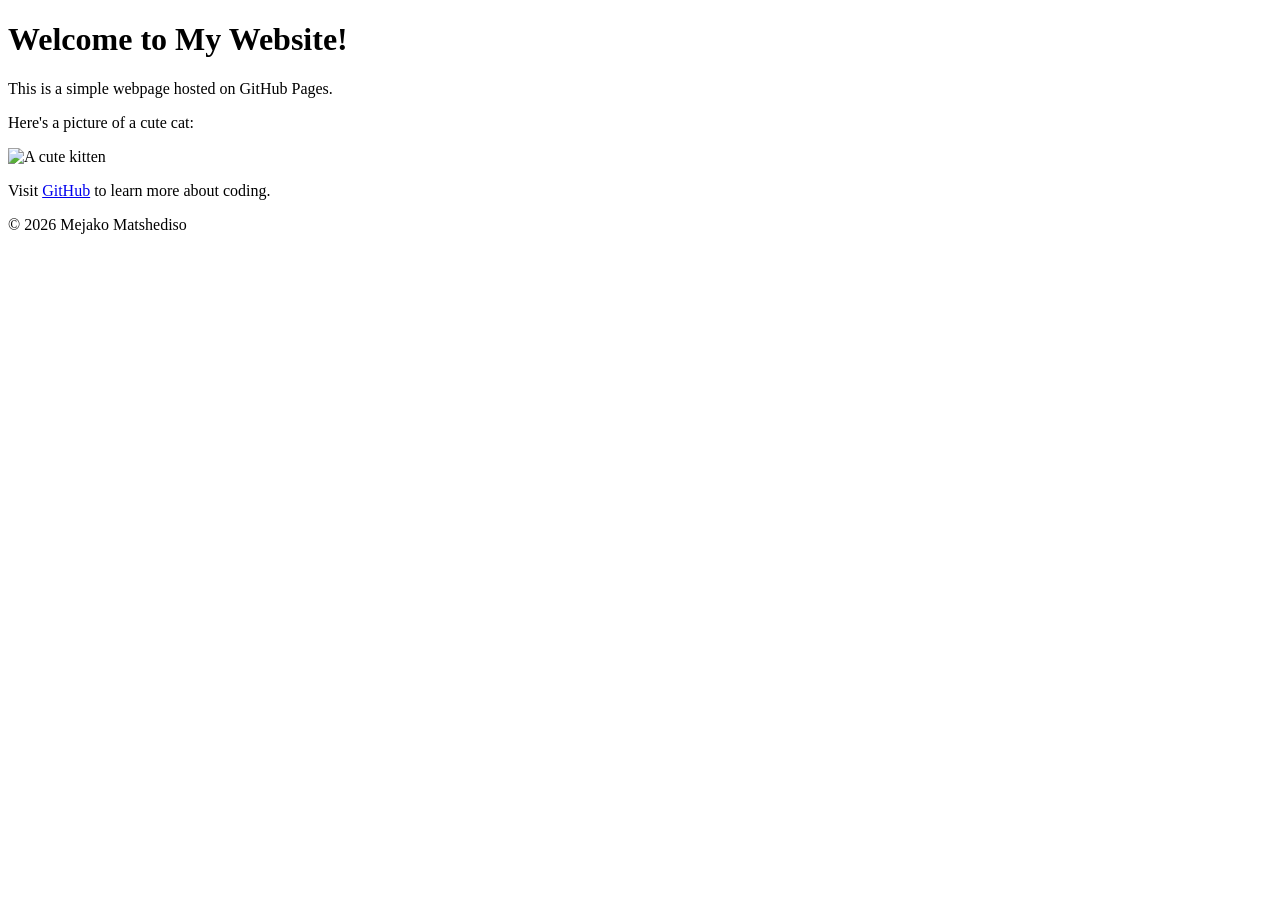
==== index.html @ 65372cf0 "Rename Index.html to index.html for Github Pages" ====
<!DOCTYPE html> 

<html lang="en"> 

<head> 

    <meta charset="UTF-8"> 

    <meta name="viewport" content="width=device-width, initial-scale=1.0"> 

    <title>My First GitHub Page</title> 

</head> 

<body> 

    <header> 

        <h1>Welcome to My Website!</h1> 

    </header> 

 

    <main> 

        <p>This is a simple webpage hosted on GitHub Pages.</p> 

        <p>Here's a picture of a cute cat:</p> 

        <img src="https://placekitten.com/200/300" alt="A cute kitten"> 

         

        <p>Visit <a href="https://github.com">GitHub</a> to learn more about coding.</p> 

    </main> 

 

    <footer> 

        <p>&copy; 2026 Mejako Matshediso</p> 

    </footer> 

 

</body> 

</html>
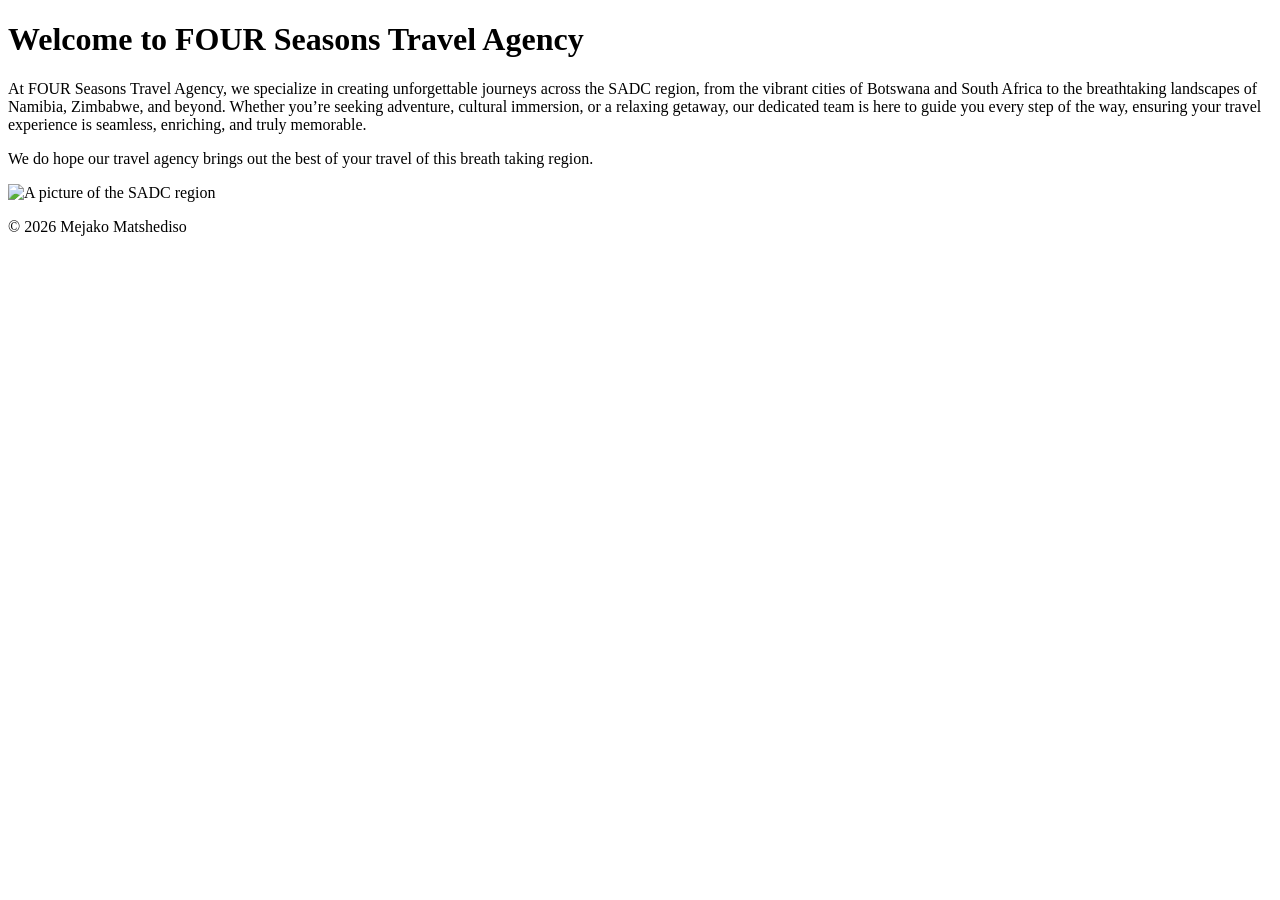
==== commit 88a91c73: "Updated paragraph and image in main" ====
--- a/index.html
+++ b/index.html
@@ -16,7 +16,7 @@
 
     <header> 
 
-        <h1>Welcome to My Website!</h1> 
+        <h1>Welcome to FOUR Seasons Travel Agency</h1> 
 
     </header> 
 
@@ -24,16 +24,14 @@
 
     <main> 
 
-        <p>This is a simple webpage hosted on GitHub Pages.</p> 
+        <p>At FOUR Seasons Travel Agency, we specialize in creating unforgettable journeys across the SADC region, from the vibrant cities of Botswana and South Africa to the breathtaking landscapes of Namibia, Zimbabwe, and beyond. Whether you’re seeking adventure, cultural immersion, or a relaxing getaway, our dedicated team is here to guide you every step of the way, ensuring your travel experience is seamless, enriching, and truly memorable.</p>
+        <p>We do hope our travel agency brings out the best of your travel of this breath taking region.</p> 
 
-        <p>Here's a picture of a cute cat:</p> 
-
-        <img src="https://placekitten.com/200/300" alt="A cute kitten"> 
+        <img src="https://www.researchgate.net/figure/Map-of-the-Southern-African-Development-Community-SADC-region-5_fig1_331715314" alt="A picture of the SADC region "> 
 
          
 
-        <p>Visit <a href="https://github.com">GitHub</a> to learn more about coding.</p> 
-
+        
     </main> 
 
  
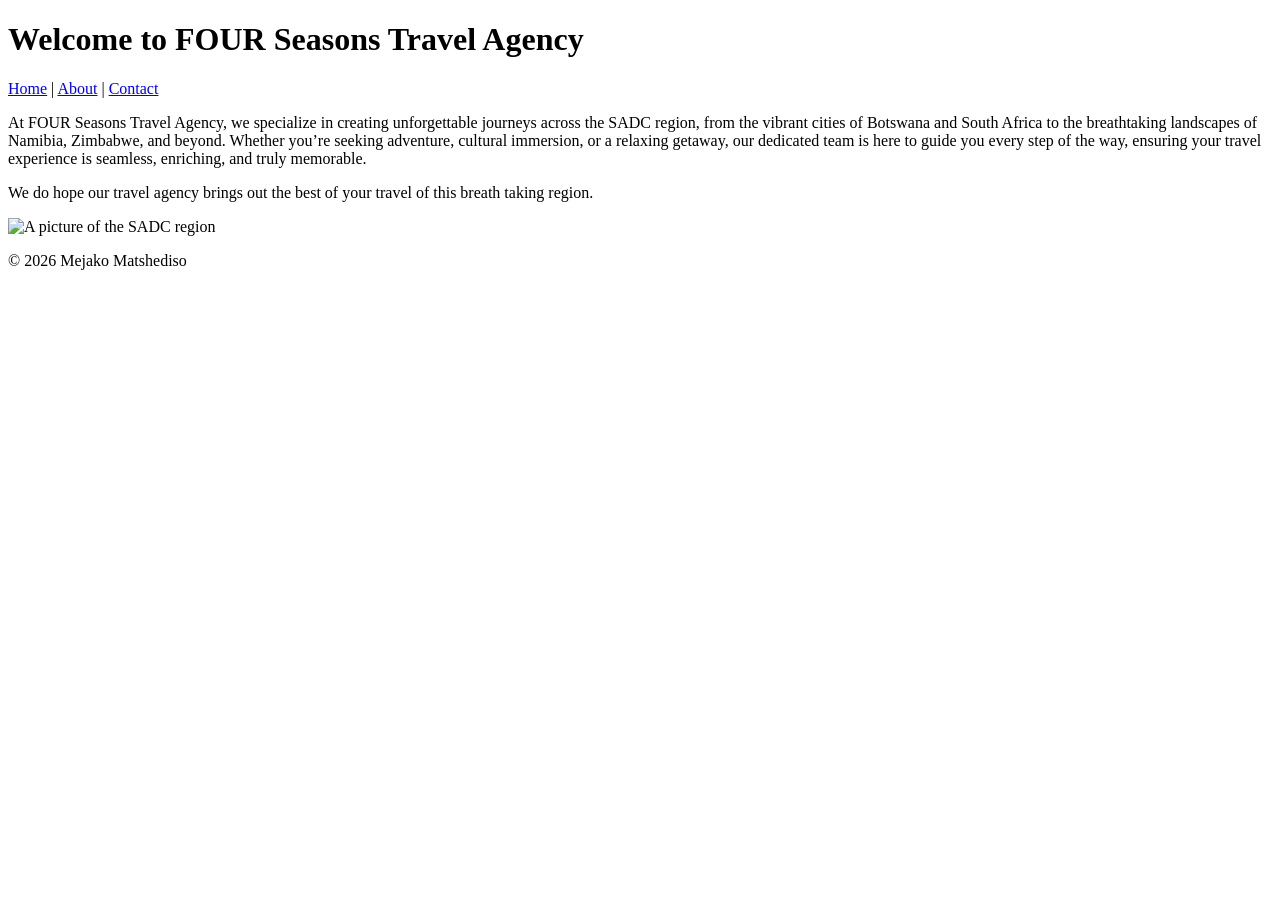
==== commit e53ee738: "Added About and Contact pages with navigation" ====
--- a/index.html
+++ b/index.html
@@ -17,6 +17,15 @@
     <header> 
 
         <h1>Welcome to FOUR Seasons Travel Agency</h1> 
+        <nav> 
+
+            <a href="index.html">Home</a> | 
+
+            <a href="about.html">About</a> | 
+
+            <a href="contact.html">Contact</a> 
+
+        </nav> 
 
     </header> 
 
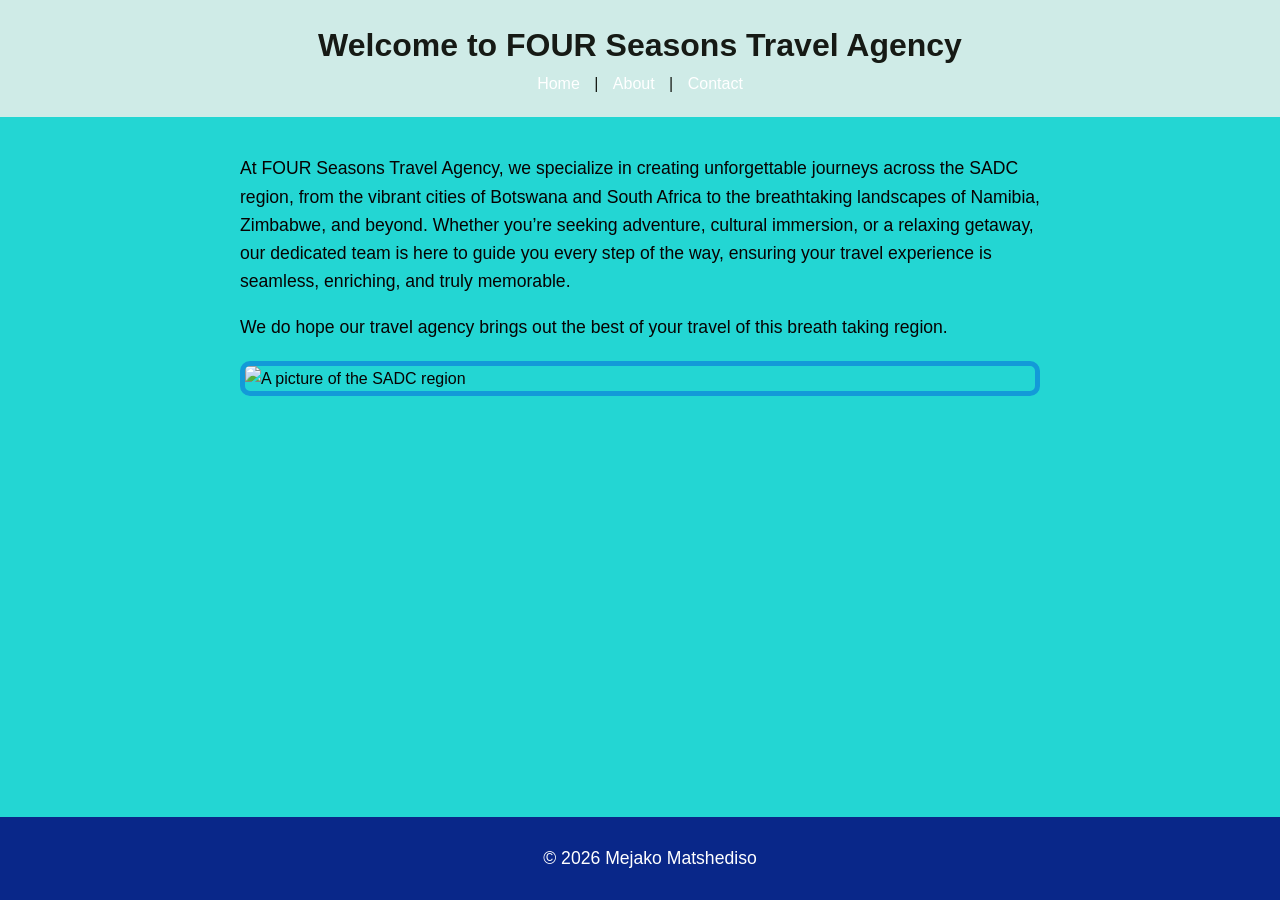
==== commit 94abc2cf: "Added CSS3 styling to the webpsite" ====
--- a/index.html
+++ b/index.html
@@ -8,7 +8,8 @@
 
     <meta name="viewport" content="width=device-width, initial-scale=1.0"> 
 
-    <title>My First GitHub Page</title> 
+    <title>My First GitHub Page</title>
+    <link rel="stylesheet" href="styles.css">  
 
 </head> 
 
--- a/styles.css
+++ b/styles.css
@@ -0,0 +1,128 @@
+body { 
+
+    font-family: Arial, sans-serif; 
+
+    color: #070202; 
+
+    background-color: #08d1cee3; 
+
+    margin: 0; 
+
+    padding: 0; 
+
+    line-height: 1.6; 
+
+} 
+header { 
+
+    background-color: #f0f0ebd7; 
+
+    color: rgba(8, 10, 4, 0.93); 
+
+    padding: 20px; 
+
+    text-align: center; 
+
+} 
+header h1 { 
+
+    margin: 0; 
+
+} 
+
+ 
+
+nav a { 
+
+    color: white; 
+
+    text-decoration: none; 
+
+    margin: 0 10px; 
+
+} 
+
+ 
+
+nav a:hover { 
+
+    text-decoration: underline; 
+
+} 
+main { 
+
+    padding: 20px; 
+
+    max-width: 800px; 
+
+    margin: 0 auto; 
+
+} 
+
+ 
+
+main img { 
+
+    max-width: 100%; 
+
+    height: auto; 
+
+    display: block; 
+
+    margin: 20px 0; 
+
+} 
+footer { 
+
+    background-color: #092789; 
+
+    color: white; 
+
+    text-align: center; 
+
+    padding: 10px; 
+
+    position: fixed; 
+
+    bottom: 0; 
+
+    width: 100%; 
+
+} 
+p { 
+
+    font-size: 1.1em; 
+
+} 
+
+ 
+
+a { 
+
+    color: #4CAF50; 
+
+    text-decoration: none; 
+
+} 
+
+ 
+
+a:hover { 
+
+    text-decoration: underline; 
+
+} 
+img { 
+
+    border: 5px solid #139ad8; 
+
+    border-radius: 10px; 
+
+} 
+main a[href^="mailto:"] { 
+
+    color: #080403; 
+
+    font-weight: bold; 
+
+} 
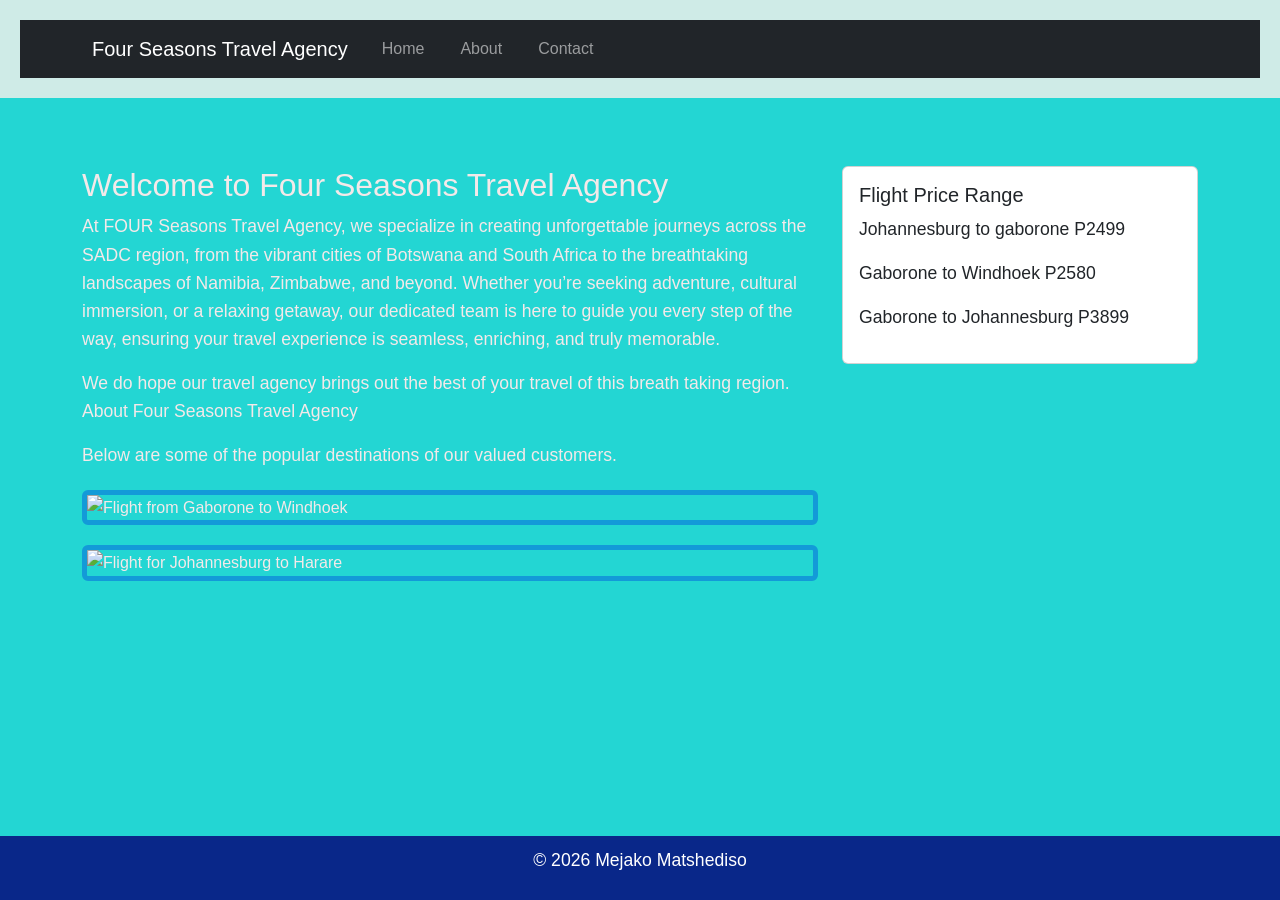
==== commit 34ec9dac: "Added Bootstrap framework for styling and layout" ====
--- a/index.html
+++ b/index.html
@@ -9,6 +9,9 @@
     <meta name="viewport" content="width=device-width, initial-scale=1.0"> 
 
     <title>My First GitHub Page</title>
+    <!-- Bootstrap CSS --> 
+
+<link href="https://cdn.jsdelivr.net/npm/bootstrap@5.3.0/dist/css/bootstrap.min.css" rel="stylesheet"> 
     <link rel="stylesheet" href="styles.css">  
 
 </head> 
@@ -17,28 +20,97 @@
 
     <header> 
 
-        <h1>Welcome to FOUR Seasons Travel Agency</h1> 
-        <nav> 
+    <nav class="navbar navbar-expand-lg navbar-dark bg-dark"> 
 
-            <a href="index.html">Home</a> | 
+        <div class="container"> 
 
-            <a href="about.html">About</a> | 
+            <a class="navbar-brand" href="index.html">Four Seasons Travel Agency</a> 
 
-            <a href="contact.html">Contact</a> 
+            <button class="navbar-toggler" type="button" data-bs-toggle="collapse" data-bs-target="#navbarNav"> 
 
-        </nav> 
+                <span class="navbar-toggler-icon"></span> 
+
+            </button> 
+
+            <div class="collapse navbar-collapse" id="navbarNav"> 
+
+                <ul class="navbar-nav"> 
+
+                    <li class="nav-item"> 
+
+                        <a class="nav-link" href="index.html">Home</a> 
+
+                    </li> 
+
+                    <li class="nav-item"> 
+
+                        <a class="nav-link" href="about.html">About</a> 
+
+                    </li> 
+
+                    <li class="nav-item"> 
+
+                        <a class="nav-link" href="contact.html">Contact</a> 
+
+                    </li> 
+
+                </ul> 
+
+            </div> 
+
+        </div> 
+
+    </nav> 
 
     </header> 
 
  
 
-    <main> 
+    <main class="container my-5"> 
 
-        <p>At FOUR Seasons Travel Agency, we specialize in creating unforgettable journeys across the SADC region, from the vibrant cities of Botswana and South Africa to the breathtaking landscapes of Namibia, Zimbabwe, and beyond. Whether you’re seeking adventure, cultural immersion, or a relaxing getaway, our dedicated team is here to guide you every step of the way, ensuring your travel experience is seamless, enriching, and truly memorable.</p>
-        <p>We do hope our travel agency brings out the best of your travel of this breath taking region.</p> 
+    <div class="row"> 
 
-        <img src="https://www.researchgate.net/figure/Map-of-the-Southern-African-Development-Community-SADC-region-5_fig1_331715314" alt="A picture of the SADC region "> 
+        <div class="col-md-8"> 
 
+            <h2>Welcome to Four Seasons Travel Agency</h2> 
+
+            <p>At FOUR Seasons Travel Agency, we specialize in creating unforgettable journeys across the SADC region, from the vibrant cities of Botswana and South Africa to the breathtaking landscapes of Namibia, Zimbabwe, and beyond. Whether you’re seeking adventure, cultural immersion, or a relaxing getaway, our dedicated team is here to guide you every step of the way, ensuring your travel experience is seamless, enriching, and truly memorable.</p> 
+
+            <p>We do hope our travel agency brings out the best of your travel of this breath taking region. About Four Seasons Travel Agency</p> 
+            <p>Below are some of the popular destinations of our valued customers.</p>
+
+            <img src="https://www.researchgate.net/figure/Location-of-the-Tsumkwe-village-and-the-capital-Windhoek-in-Namibia-and-Sekhutlane_fig1_256502676" alt="Flight from Gaborone to Windhoek" class="img-fluid rounded"> 
+            <img src="https://flightfinder.co.za/wp-content/uploads/2019/02/Cheap-Flights-from-Johannesburg-to-Harare.png" alt="Flight for Johannesburg to Harare" class="img-fluid rounded">
+
+            
+        </div> 
+
+        <div class="col-md-4"> 
+
+            <div class="card"> 
+
+                <div class="card-body"> 
+
+                    <h5 class="card-title">Flight Price Range</h5> 
+
+                    <p class="card-text">Johannesburg to gaborone 
+                        P2499</p>
+                    <p>Gaborone to Windhoek
+                        P2580
+                    </p>
+                    <p>Gaborone to Johannesburg
+                        P3899
+                    </p>
+                </div> 
+
+            </div> 
+
+        </div> 
+
+    </div> 
+
+
+        
          
 
         
@@ -51,9 +123,12 @@
         <p>&copy; 2026 Mejako Matshediso</p> 
 
     </footer> 
+    <!-- Bootstrap JS and dependencies --> 
 
- 
+<script src="https://cdn.jsdelivr.net/npm/@popperjs/core@2.11.6/dist/umd/popper.min.js"></script> 
 
+<script src="https://cdn.jsdelivr.net/npm/bootstrap@5.3.0/dist/js/bootstrap.min.js"></script> 
+   
 </body> 
 
 </html> 
--- a/styles.css
+++ b/styles.css
@@ -2,7 +2,7 @@
 
     font-family: Arial, sans-serif; 
 
-    color: #070202; 
+    color: #f4e9e9; 
 
     background-color: #08d1cee3; 
 
@@ -121,8 +121,16 @@
 } 
 main a[href^="mailto:"] { 
 
-    color: #080403; 
+    color: #f6f1efe2; 
 
     font-weight: bold; 
 
-} +} 
+body{
+    background-image:url('https://www.travelandleisure.com/thmb/ybgH3tLcB_dxBDf4OTJr3BFddWE=/750x0/filters:no_upscale():max_bytes(150000):strip_icc():format(webp)/TAL-sunset-afrian-landscape-ALISTBJORN1125-ba67aaeeb47e4f62a7c724b7a090d5ea.jpg');
+    background-size:cover;
+    background-position:center;
+    background-repeat:no-repeat;
+    background-attachment:fixed;
+    
+}
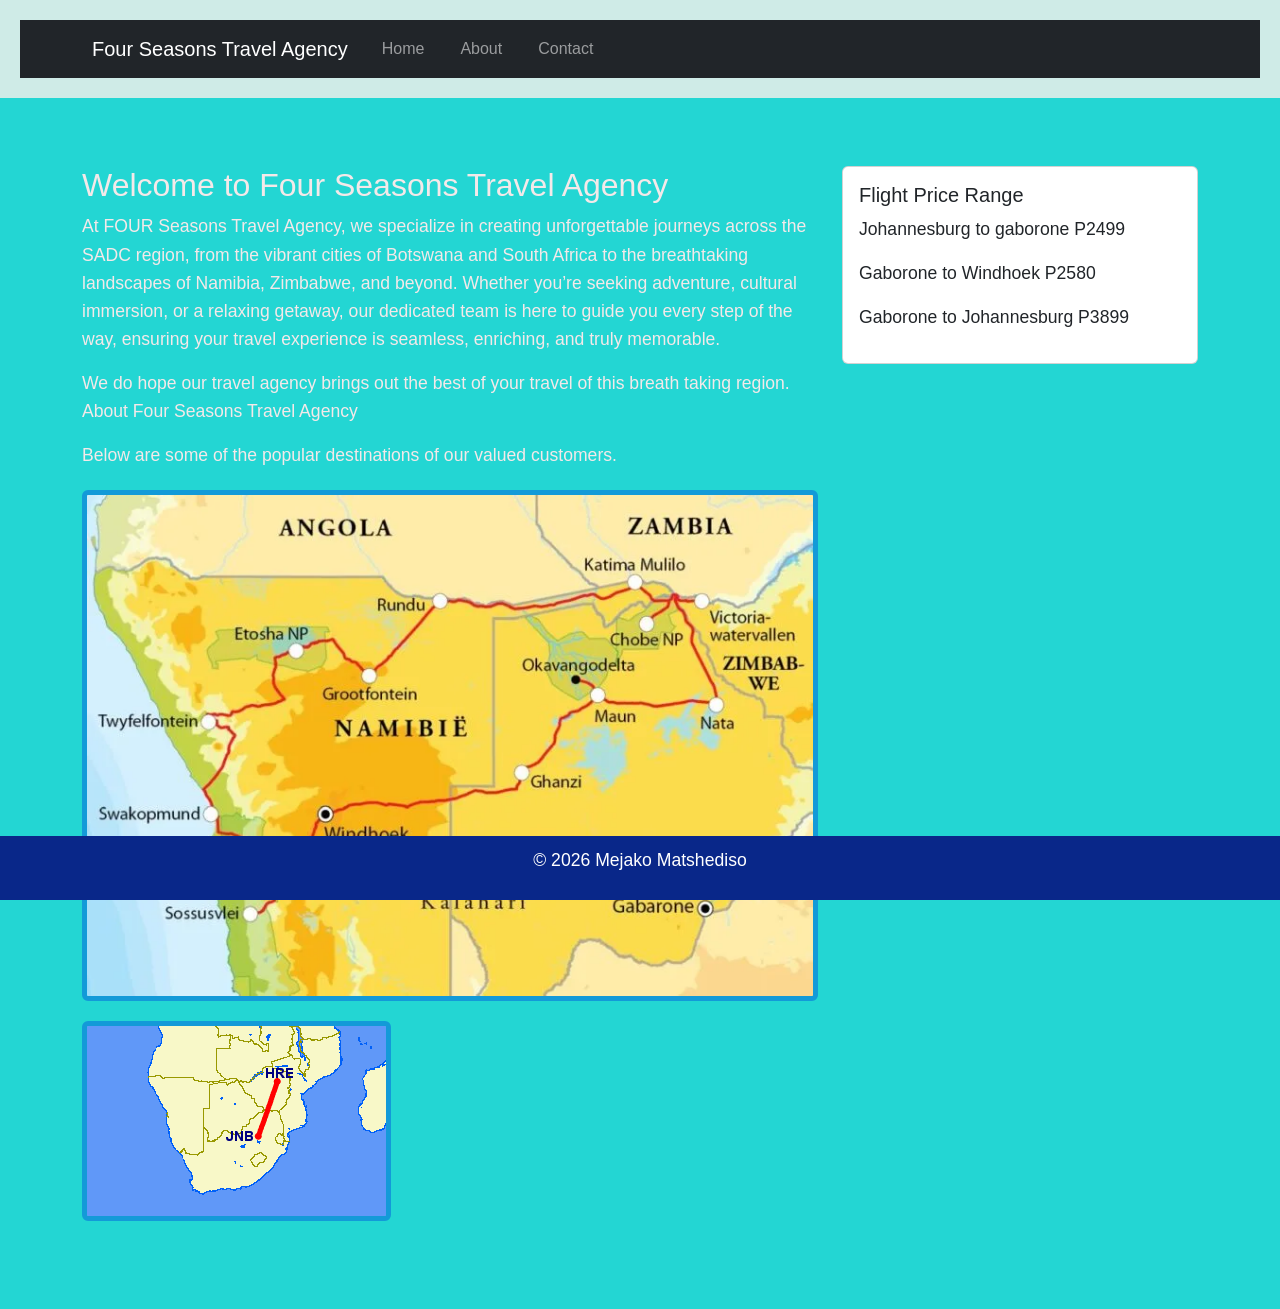
==== commit 5b03722a: "Add two images to the home page" ====
--- a/index.html
+++ b/index.html
@@ -79,8 +79,8 @@
             <p>We do hope our travel agency brings out the best of your travel of this breath taking region. About Four Seasons Travel Agency</p> 
             <p>Below are some of the popular destinations of our valued customers.</p>
 
-            <img src="https://www.researchgate.net/figure/Location-of-the-Tsumkwe-village-and-the-capital-Windhoek-in-Namibia-and-Sekhutlane_fig1_256502676" alt="Flight from Gaborone to Windhoek" class="img-fluid rounded"> 
-            <img src="https://flightfinder.co.za/wp-content/uploads/2019/02/Cheap-Flights-from-Johannesburg-to-Harare.png" alt="Flight for Johannesburg to Harare" class="img-fluid rounded">
+            <img src="images/ROute-768x530.jpg.webp" alt="Flight from Gaborone to Windhoek" class="img-fluid rounded"> 
+            <img src="images/Johannesburg-to-Harare-flight.jpg" alt="Flight for Johannesburg to Harare" class="img-fluid rounded">
 
             
         </div> 
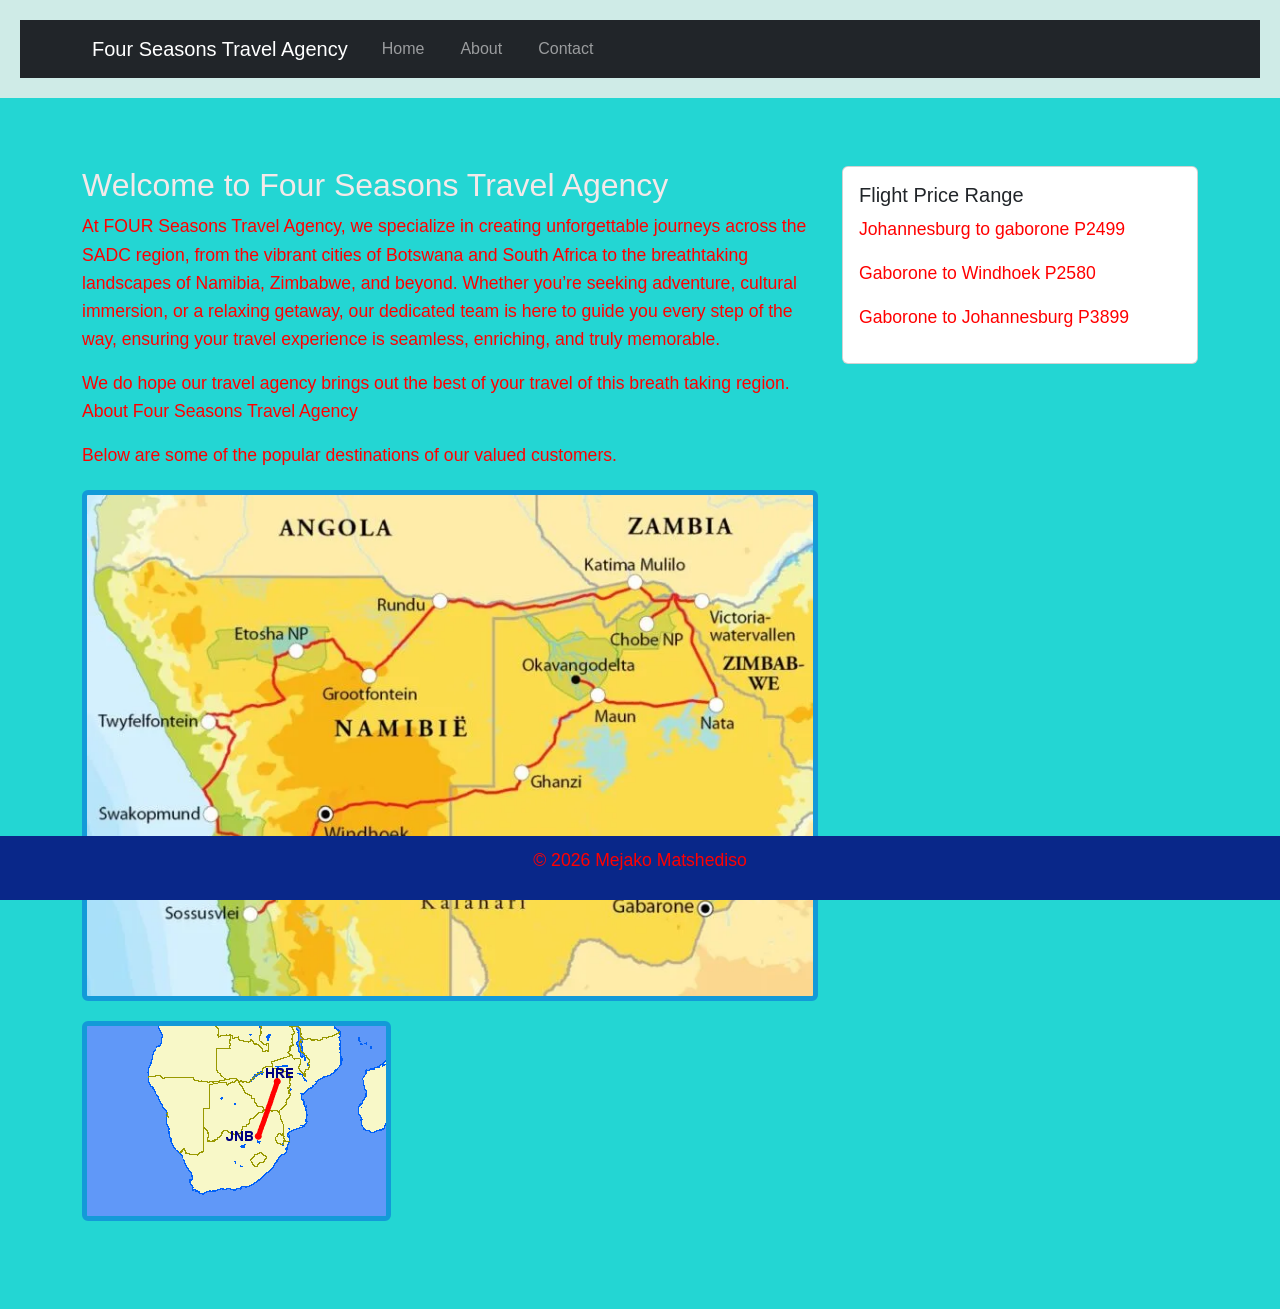
==== commit f1ded742: "Add new pages" ====
--- a/index.html
+++ b/index.html
@@ -108,6 +108,8 @@
         </div> 
 
     </div> 
+   
+    
 
 
         
--- a/styles.css
+++ b/styles.css
@@ -30,7 +30,10 @@
 
 } 
 
- 
+p,h1 {
+    color: red;
+}
+
 
 nav a { 
 
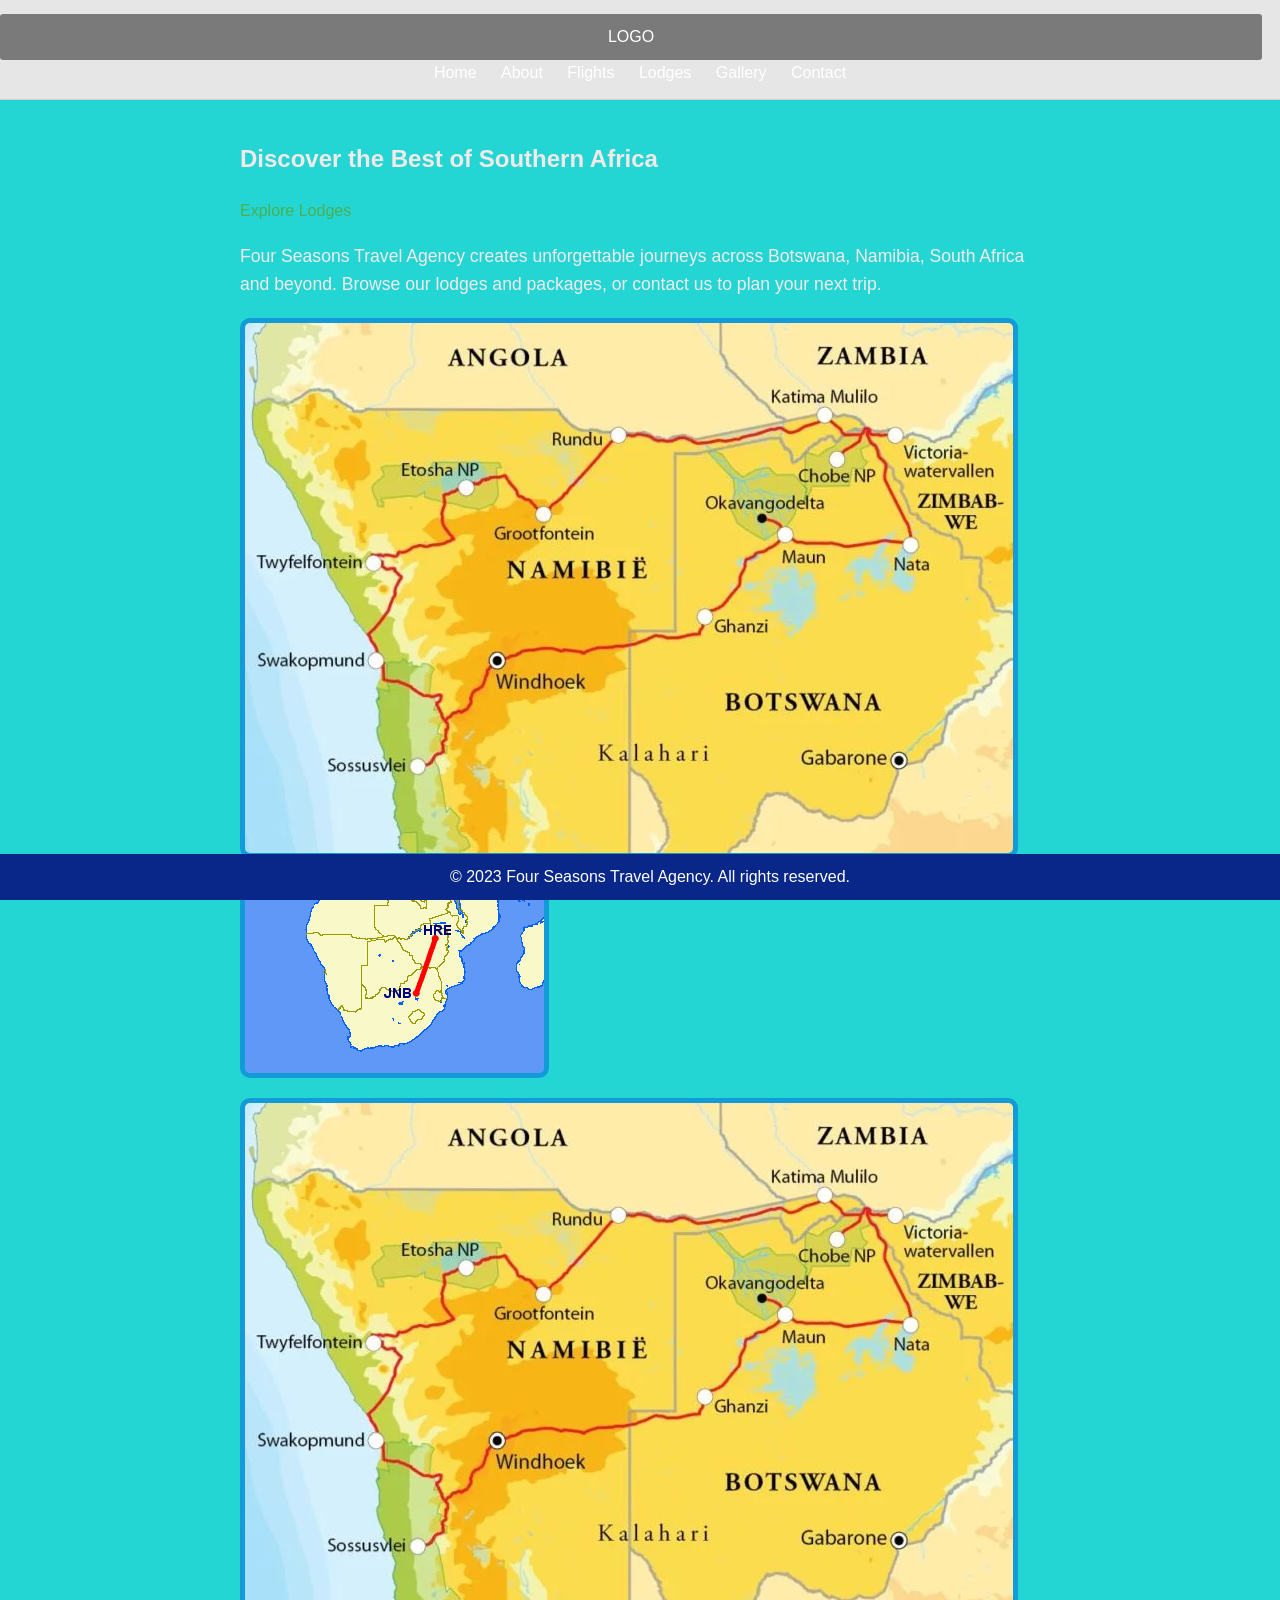
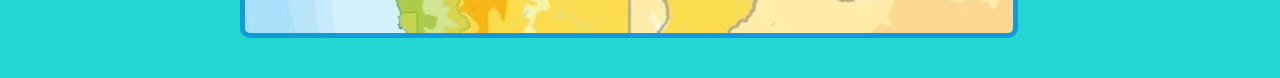
==== commit 690c35fe: "add changes to all files" ====
--- a/index.html
+++ b/index.html
@@ -8,129 +8,54 @@
 
     <meta name="viewport" content="width=device-width, initial-scale=1.0"> 
 
-    <title>My First GitHub Page</title>
-    <!-- Bootstrap CSS --> 
+    <!DOCTYPE html>
+    <html lang="en">
+    <head>
+        <meta charset="UTF-8">
+        <meta name="viewport" content="width=device-width, initial-scale=1.0">
+        <title>Four Seasons Travel Agency</title>
+        <link rel="stylesheet" href="styles.css">
+    </head>
+    <body>
+        <header class="topbar">
+            <div class="topbar-inner">
+                <div class="logo">LOGO</div>
+                <nav class="nav-items">
+                    <a href="index.html" class="nav-link">Home</a>
+                    <a href="about.html" class="nav-link">About</a>
+                    <a href="flights.html" class="nav-link">Flights</a>
+                    <a href="lodges.html" class="nav-link">Lodges</a>
+                    <a href="photogalleries.html" class="nav-link">Gallery</a>
+                    <a href="contact.html" class="nav-link">Contact</a>
+                </nav>
+            </div>
+        </header>
 
-<link href="https://cdn.jsdelivr.net/npm/bootstrap@5.3.0/dist/css/bootstrap.min.css" rel="stylesheet"> 
-    <link rel="stylesheet" href="styles.css">  
+        <main class="page">
+            <div class="container">
+                <section class="left">
+                    <h1>Discover the Best of Southern Africa</h1>
+                    <div class="lead-line"></div>
+                    <a class="cta" href="lodges.html">Explore Lodges</a>
+                    <p class="intro">Four Seasons Travel Agency creates unforgettable journeys across Botswana, Namibia, South Africa and beyond. Browse our lodges and packages, or contact us to plan your next trip.</p>
+                </section>
 
-</head> 
+                <aside class="right">
+                    <div class="thumb">
+                        <img src="images/ROute-768x530.jpg.webp" alt="Route" />
+                    </div>
+                    <div class="thumb">
+                        <img src="images/Johannesburg-to-Harare-flight.jpg" alt="Johannesburg to Harare" />
+                    </div>
+                    <div class="thumb">
+                        <img src="images/ROute-768x530.jpg.webp" alt="Route repeat" />
+                    </div>
+                </aside>
+            </div>
+        </main>
 
-<body> 
-
-    <header> 
-
-    <nav class="navbar navbar-expand-lg navbar-dark bg-dark"> 
-
-        <div class="container"> 
-
-            <a class="navbar-brand" href="index.html">Four Seasons Travel Agency</a> 
-
-            <button class="navbar-toggler" type="button" data-bs-toggle="collapse" data-bs-target="#navbarNav"> 
-
-                <span class="navbar-toggler-icon"></span> 
-
-            </button> 
-
-            <div class="collapse navbar-collapse" id="navbarNav"> 
-
-                <ul class="navbar-nav"> 
-
-                    <li class="nav-item"> 
-
-                        <a class="nav-link" href="index.html">Home</a> 
-
-                    </li> 
-
-                    <li class="nav-item"> 
-
-                        <a class="nav-link" href="about.html">About</a> 
-
-                    </li> 
-
-                    <li class="nav-item"> 
-
-                        <a class="nav-link" href="contact.html">Contact</a> 
-
-                    </li> 
-
-                </ul> 
-
-            </div> 
-
-        </div> 
-
-    </nav> 
-
-    </header> 
-
- 
-
-    <main class="container my-5"> 
-
-    <div class="row"> 
-
-        <div class="col-md-8"> 
-
-            <h2>Welcome to Four Seasons Travel Agency</h2> 
-
-            <p>At FOUR Seasons Travel Agency, we specialize in creating unforgettable journeys across the SADC region, from the vibrant cities of Botswana and South Africa to the breathtaking landscapes of Namibia, Zimbabwe, and beyond. Whether you’re seeking adventure, cultural immersion, or a relaxing getaway, our dedicated team is here to guide you every step of the way, ensuring your travel experience is seamless, enriching, and truly memorable.</p> 
-
-            <p>We do hope our travel agency brings out the best of your travel of this breath taking region. About Four Seasons Travel Agency</p> 
-            <p>Below are some of the popular destinations of our valued customers.</p>
-
-            <img src="images/ROute-768x530.jpg.webp" alt="Flight from Gaborone to Windhoek" class="img-fluid rounded"> 
-            <img src="images/Johannesburg-to-Harare-flight.jpg" alt="Flight for Johannesburg to Harare" class="img-fluid rounded">
-
-            
-        </div> 
-
-        <div class="col-md-4"> 
-
-            <div class="card"> 
-
-                <div class="card-body"> 
-
-                    <h5 class="card-title">Flight Price Range</h5> 
-
-                    <p class="card-text">Johannesburg to gaborone 
-                        P2499</p>
-                    <p>Gaborone to Windhoek
-                        P2580
-                    </p>
-                    <p>Gaborone to Johannesburg
-                        P3899
-                    </p>
-                </div> 
-
-            </div> 
-
-        </div> 
-
-    </div> 
-   
-    
-
-
-        
-         
-
-        
-    </main> 
-
- 
-
-    <footer> 
-
-        <p>&copy; 2026 Mejako Matshediso</p> 
-
-    </footer> 
-    <!-- Bootstrap JS and dependencies --> 
-
-<script src="https://cdn.jsdelivr.net/npm/@popperjs/core@2.11.6/dist/umd/popper.min.js"></script> 
-
-<script src="https://cdn.jsdelivr.net/npm/bootstrap@5.3.0/dist/js/bootstrap.min.js"></script> 
-   
-</body> 
-
-</html> +        <footer class="site-footer">
+            <div class="footer-inner">&copy; 2023 Four Seasons Travel Agency. All rights reserved.</div>
+        </footer>
+    </body>
+    </html>
--- a/styles.css
+++ b/styles.css
@@ -30,9 +30,7 @@
 
 } 
 
-p,h1 {
-    color: red;
-}
+
 
 
 nav a { 
@@ -136,4 +134,273 @@
     background-repeat:no-repeat;
     background-attachment:fixed;
     
-}+}
+
+/* Page-specific styles for about.html (moved from inline <style>) */
+.topbar{background:#e6e6e6;padding:14px 0;border-bottom:1px solid #d0d0d0}
+.topbar .inner{width:92%;max-width:1100px;margin:0 auto;display:flex;align-items:center}
+.topbar .logo{background:#7a7a7a;color:#fff;padding:10px 14px;border-radius:3px;margin-right:18px}
+.topbar .nav{display:flex;gap:12px;margin-left:auto}
+.topbar .nav a{background:#8f8f8f;color:#fff;padding:10px 14px;border-radius:3px;text-decoration:none}
+
+.about-hero{width:92%;max-width:1100px;margin:28px auto 18px;text-align:left}
+.lead-lines{display:flex;flex-direction:column;gap:12px;align-items:flex-start;margin-bottom:28px}
+.lead-lines .line{height:14px;background:#bfbfbf;width:60%;border-radius:3px}
+.lead-lines .line.short{width:40%}
+
+.features{width:92%;max-width:1100px;margin:40px auto;display:flex;gap:28px}
+.feature{flex:1}
+.feature .image{background:#666;height:160px;border-radius:4px;overflow:hidden;display:flex;align-items:center;justify-content:center}
+.feature img{width:100%;height:100%;object-fit:cover}
+.feature .title{height:12px;background:#bfbfbf;margin:18px 0;border-radius:3px;width:50%}
+.feature .sub{height:12px;background:#d2d2d2;border-radius:3px;width:70%}
+
+.full-footer{background:#cfcfcf;padding:24px;margin:40px 4%}
+
+@media(max-width:900px){.features{flex-direction:column}.topbar .nav{margin-left:12px}}
+
+/* Flights page specific styles */
+.flights-grid-top {
+    width: 92%;
+    max-width: 1100px;
+    margin: 28px auto;
+    display: grid;
+    grid-template-columns: repeat(3, 1fr);
+    gap: 24px;
+}
+.flights-grid-top .flight-img {
+    background: #555;
+    height: 180px;
+    border-radius: 4px;
+    display: flex;
+    align-items: center;
+    justify-content: center;
+    overflow: hidden;
+}
+.flights-grid-top .flight-img img {
+    width: 100%;
+    height: 100%;
+    object-fit: cover;
+}
+.flights-grid-bottom {
+    width: 92%;
+    max-width: 1100px;
+    margin: 24px auto;
+    display: grid;
+    grid-template-columns: 1fr 1fr 1fr;
+    gap: 24px;
+}
+.search-box {
+    background: #bfbfbf;
+    border: 2px dashed #888;
+    border-radius: 4px;
+    padding: 18px;
+}
+.search-box h5 {
+    margin-top: 0;
+    color: #222;
+}
+.search-box form {
+    margin: 0;
+}
+.search-box .form-label, .search-box .form-control {
+    font-size: 0.9em;
+}
+.flight-img-bottom {
+    background: #555;
+    height: 180px;
+    border-radius: 4px;
+    display: flex;
+    align-items: center;
+    justify-content: center;
+    overflow: hidden;
+}
+.flight-img-bottom img {
+    width: 100%;
+    height: 100%;
+    object-fit: cover;
+}
+@media(max-width: 900px) {
+    .flights-grid-top {
+        grid-template-columns: 1fr;
+    }
+    .flights-grid-bottom {
+        grid-template-columns: 1fr;
+    }
+}
+
+/* Lodges page specific styles */
+.lodges-container {
+    width: 92%;
+    max-width: 1100px;
+    margin: 28px auto;
+    display: grid;
+    grid-template-columns: 1fr 1fr;
+    gap: 40px;
+    align-items: start;
+}
+
+.lodges-left {
+    padding: 0;
+}
+
+.lodges-left h1 {
+    font-size: 28px;
+    margin: 0 0 24px;
+    color: #333;
+}
+
+.lodge-item {
+    margin-bottom: 32px;
+}
+
+.lodge-item h2 {
+    font-size: 18px;
+    color: #444;
+    margin: 0 0 8px;
+}
+
+.lodge-item p {
+    color: #555;
+    font-size: 14px;
+    line-height: 1.5;
+    margin: 0 0 12px;
+}
+
+.lodge-link {
+    display: inline-block;
+    padding: 8px 16px;
+    background: #00c3a6;
+    color: #fff;
+    text-decoration: none;
+    border-radius: 3px;
+    font-size: 14px;
+    transition: background 0.3s ease;
+}
+
+.lodge-link:hover {
+    background: #00a88a;
+}
+
+.lodges-right {
+    display: flex;
+    flex-direction: column;
+    gap: 24px;
+}
+
+.lodge-image {
+    margin: 0;
+    background: #666;
+    height: 180px;
+    border-radius: 4px;
+    overflow: hidden;
+    display: flex;
+    align-items: center;
+    justify-content: center;
+}
+
+.lodge-image img {
+    width: 100%;
+    height: 100%;
+    object-fit: cover;
+    display: block;
+}
+
+@media(max-width: 900px) {
+    .lodges-container {
+        grid-template-columns: 1fr;
+        gap: 24px;
+    }
+    
+    .lodges-right {
+        flex-direction: row;
+    }
+    
+    .lodge-image {
+        flex: 1;
+    }
+}
+
+/* Photo Galleries page specific styles */
+.gallery-container {
+    width: 92%;
+    max-width: 1100px;
+    margin: 28px auto;
+}
+
+.gallery-grid {
+    display: grid;
+    grid-template-columns: repeat(3, 1fr);
+    gap: 24px;
+    margin-bottom: 40px;
+}
+
+.gallery-item {
+    margin: 0;
+    background: #666;
+    height: 200px;
+    border-radius: 4px;
+    overflow: hidden;
+    position: relative;
+    display: flex;
+    align-items: center;
+    justify-content: center;
+}
+
+.gallery-item img {
+    width: 100%;
+    height: 100%;
+    object-fit: cover;
+    display: block;
+}
+
+.gallery-item-1 {
+    position: relative;
+}
+
+.overlay-box {
+    position: absolute;
+    top: 16px;
+    left: 16px;
+    width: 60px;
+    height: 30px;
+    border: 2px solid #00c3a6;
+    border-radius: 2px;
+    background: transparent;
+    z-index: 10;
+}
+
+.gallery-content {
+    background: #f5f5f5;
+    padding: 28px;
+    border-radius: 4px;
+}
+
+.gallery-content h1 {
+    font-size: 28px;
+    margin: 0 0 12px;
+    color: #333;
+}
+
+.gallery-content h2 {
+    font-size: 18px;
+    color: #444;
+    margin: 0 0 16px;
+}
+
+.gallery-content p {
+    color: #555;
+    font-size: 14px;
+    line-height: 1.6;
+    margin: 0 0 12px;
+}
+
+.gallery-content p:last-child {
+    margin-bottom: 0;
+}
+
+@media(max-width: 900px) {
+    .gallery-grid {
+        grid-template-columns: 1fr;
+    }
+}
